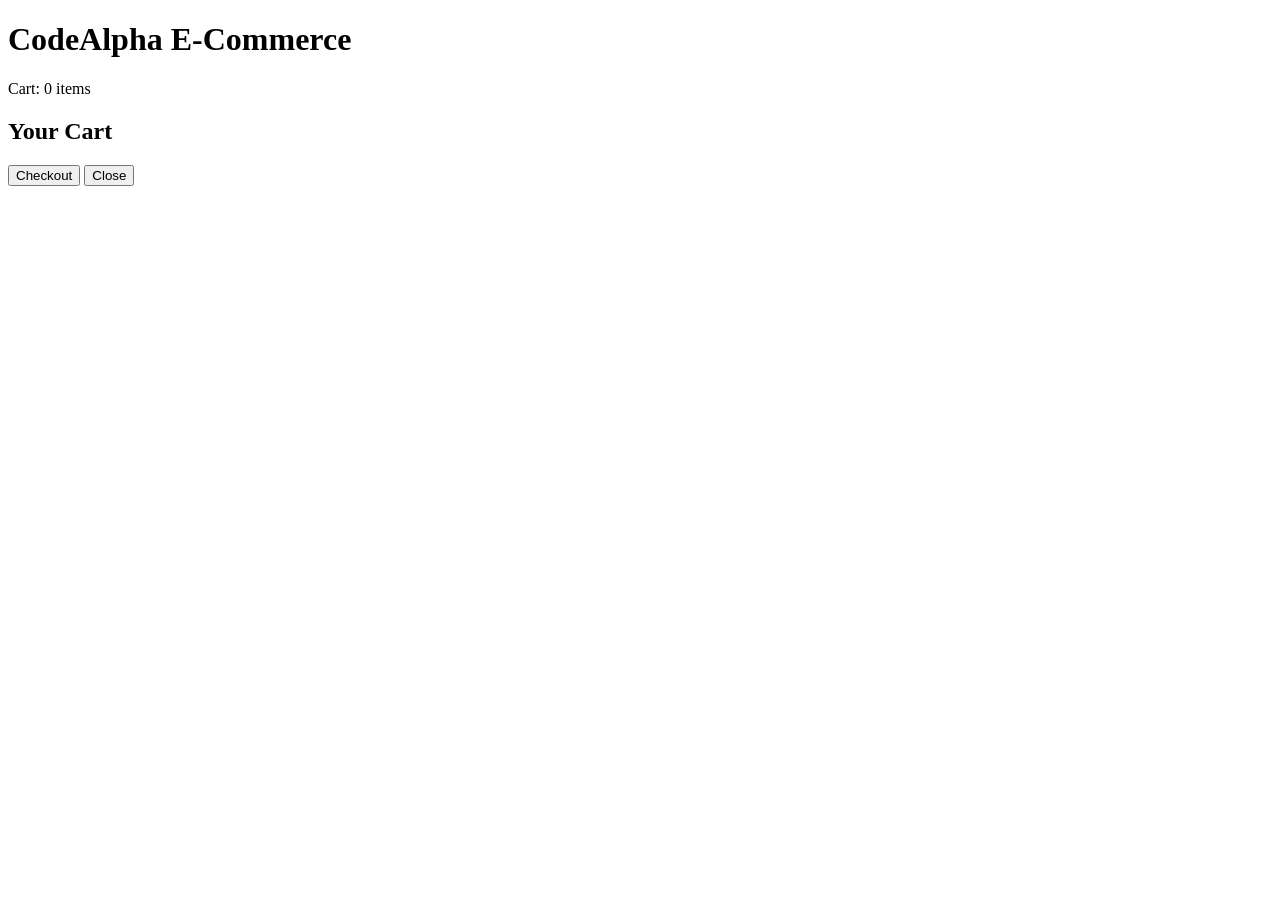
==== index.html @ 9b4e9ed1 "Update and rename base.html to index.html" ====
<!DOCTYPE html>
<html lang="en">
<head>
    <meta charset="UTF-8">
    <meta name="viewport" content="width=device-width, initial-scale=1.0">
    <title>CodeAlpha Shop</title>
    <link rel="stylesheet" href="style.css">
</head>
<body>
    <header>
        <h1>CodeAlpha E-Commerce</h1>
        <div id="cart-status">Cart: <span id="cart-count">0</span> items</div>
    </header>

    <main id="product-list">
        <!-- Products will be injected here by JS -->
    </main>

    <section id="cart-modal" class="hidden">
        <h2>Your Cart</h2>
        <ul id="cart-items"></ul>
        <button onclick="processOrder()">Checkout</button>
        <button onclick="toggleCart()">Close</button>
    </section>

    <script src="script.js"></script>
</body>
</html>
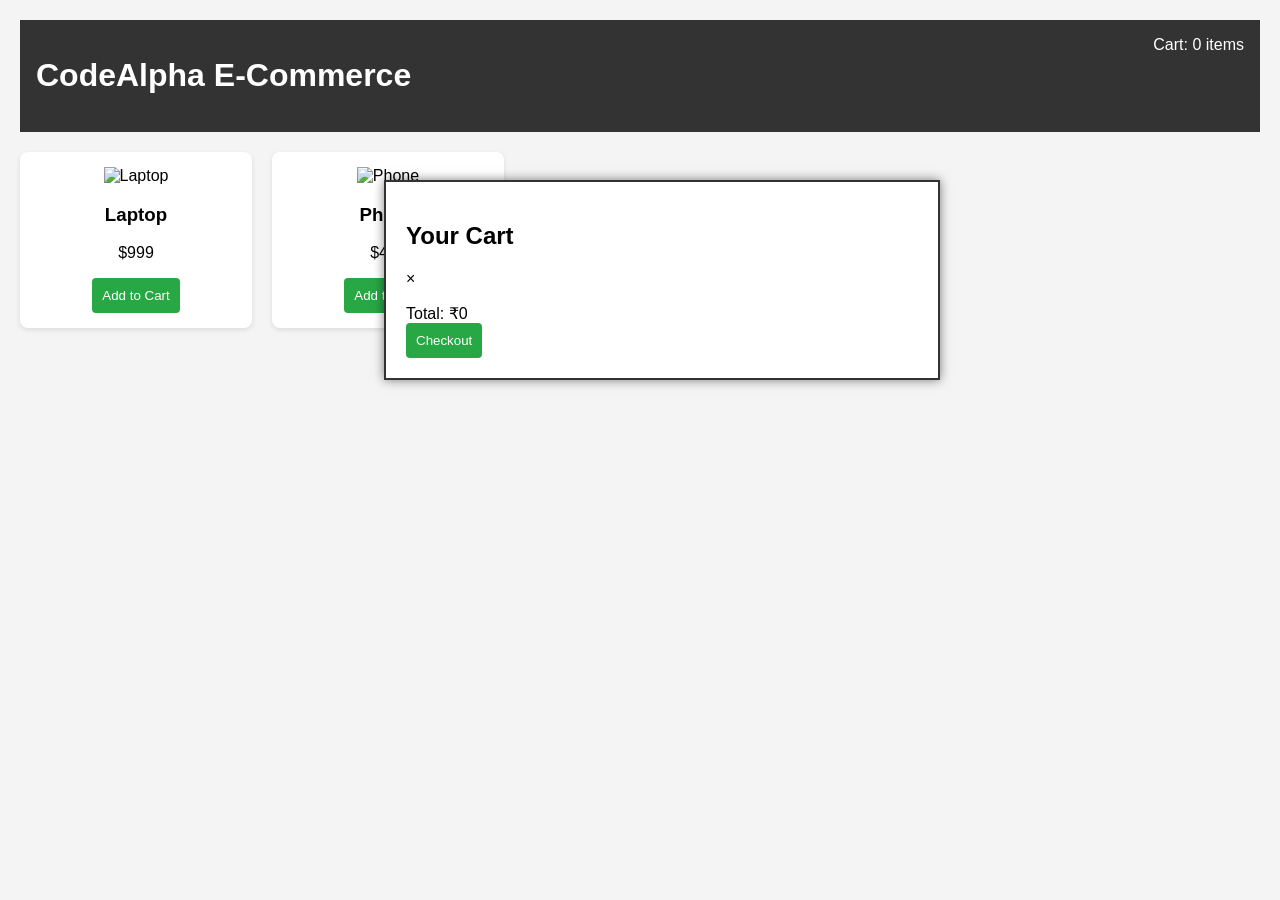
==== commit 504287b0: "Update index.html" ====
--- a/index.html
+++ b/index.html
@@ -3,24 +3,33 @@
 <head>
     <meta charset="UTF-8">
     <meta name="viewport" content="width=device-width, initial-scale=1.0">
-    <title>CodeAlpha Shop</title>
+    <title>CodeAlpha Electronics Store</title>
     <link rel="stylesheet" href="style.css">
 </head>
 <body>
     <header>
         <h1>CodeAlpha E-Commerce</h1>
-        <div id="cart-status">Cart: <span id="cart-count">0</span> items</div>
+        <div id="cart-status" onclick="toggleCart()">
+            Cart: <span id="cart-count">0</span> items
+        </div>
     </header>
 
     <main id="product-list">
-        <!-- Products will be injected here by JS -->
+        <!-- Products will be injected here by JavaScript -->
     </main>
 
-    <section id="cart-modal" class="hidden">
-        <h2>Your Cart</h2>
-        <ul id="cart-items"></ul>
-        <button onclick="processOrder()">Checkout</button>
-        <button onclick="toggleCart()">Close</button>
+    <section id="cart-modal">
+        <div class="cart-header">
+            <h2>Your Cart</h2>
+            <span class="close-cart" onclick="toggleCart()">&times;</span>
+        </div>
+        <div class="cart-content">
+            <ul id="cart-items"></ul>
+        </div>
+        <div class="cart-footer">
+            <div class="total-estimation">Total: <span id="total-amount">₹0</span></div>
+            <button class="checkout-btn" onclick="processOrder()">Checkout</button>
+        </div>
     </section>
 
     <script src="script.js"></script>
--- a/style.css
+++ b/style.css
@@ -0,0 +1,8 @@
+body { font-family: Arial, sans-serif; margin: 0; padding: 20px; background: #f4f4f4; }
+header { display: flex; justify-content: space-between; background: #333; color: white; padding: 1rem; }
+#product-list { display: grid; grid-template-columns: repeat(auto-fill, minmax(200px, 1fr)); gap: 20px; margin-top: 20px; }
+.product-card { background: white; padding: 15px; border-radius: 8px; box-shadow: 0 2px 5px rgba(0,0,0,0.1); text-align: center; }
+.product-card img { max-width: 100%; height: 150px; object-fit: cover; }
+.hidden { display: none; }
+#cart-modal { position: fixed; top: 20%; left: 30%; width: 40%; background: white; padding: 20px; border: 2px solid #333; box-shadow: 0 0 10px rgba(0,0,0,0.5); }
+button { cursor: pointer; padding: 10px; background: #28a745; color: white; border: none; border-radius: 4px; }
